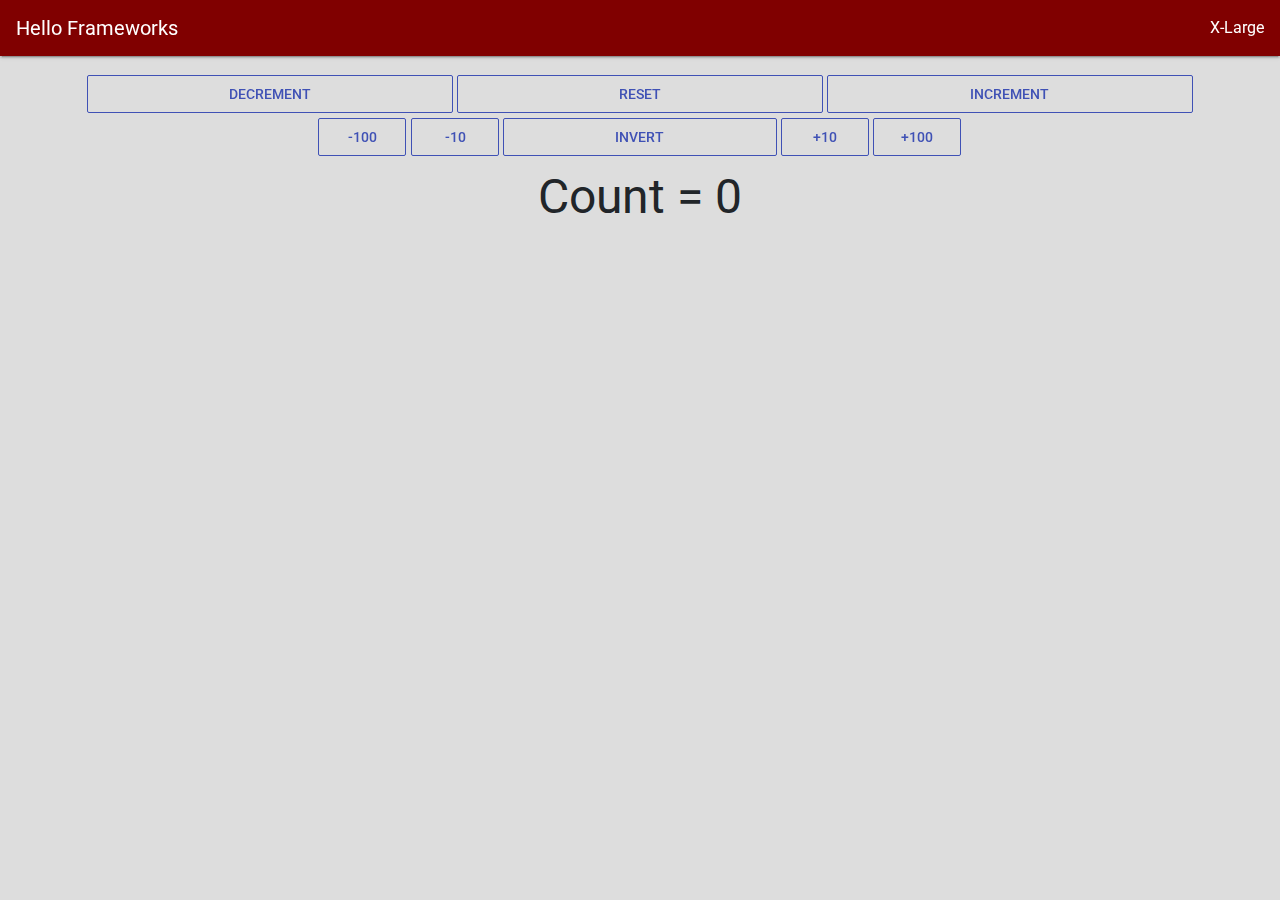
==== Personal Portfolio/public/index.html @ 0dac33d4 "template" ====
<!doctype html>
<html lang="en">

<head>
  <meta charset="utf-8">
  <meta name="viewport" content="width=device-width, initial-scale=1, shrink-to-fit=no">
  <link rel="stylesheet" href="https://fonts.googleapis.com/css?family=Roboto:300,400,500,700|Material+Icons">
  <link rel="stylesheet" href="styles/bootstrap-material-design.min.css">
  <link rel="stylesheet" href="styles/main.css">
  <title>Hello Frameworks</title>
</head>

<body>
  <nav class="navbar navbar-dark fixed-top">
    <a class="navbar-brand" href="#">Hello Frameworks</a>

    <div class="d-sm-none">X-Small</div>
    <div class="d-none d-sm-block d-md-none">Small</div>
    <div class="d-none d-md-block d-lg-none">Medium</div>
    <div class="d-none d-lg-block d-xl-none">Large</div>
    <div class="d-none d-xl-block">X-Large</div>


  </nav>
  <div id="mainPage" class="container page-container">
    <div id="counterButtons" class="row no-gutters justify-content-center">
      <div class="col-sm-4">
        <button type="button" data-amount="-1" class="btn btn-block btn-outline-primary">Decrement</button>

      </div>
      
      <div class="col-sm-4">
        <button type="button" data-is-multiplication="true" data-amount="0" class="btn btn-block btn-outline-primary">Reset</button>
      </div>
      
      <div class="col-sm-4">
        <button type="button" data-amount="1" class="btn btn-block btn-outline-primary">Increment</button>
      </div>

      <div class="w-100"></div>
      <div class="col-6 col-sm-2 col-lg-1">
        <button type="button" data-amount="-100" class="btn btn-block btn-outline-primary">-100</button>

      </div>
      
      <div class="col-6 col-sm-2 col-lg-1">
        <button type="button" data-amount="-10" class="btn btn-block btn-outline-primary">-10</button>
      </div>
      
      <div class="col-sm-4 col-md-3">
        <button type="button" data-is-multiplication="true" data-amount="-1" class="btn btn-block btn-outline-primary">Invert</button>
      </div>
      <div class="col-6 col-sm-2 col-lg-1">
        <button type="button" data-amount="10" class="btn btn-block btn-outline-primary">+10</button>
      </div>
      
      <div class="col-6 col-sm-2 col-lg-1">
        <button type="button" data-amount="100" class="btn btn-block btn-outline-primary">+100</button>
      </div>
    </div>
    <div id="counterText" class>Count = 0</div>



  </div>
  <script src="scripts/jquery.min.js"></script>
  <script src="scripts/popper.js"></script>
  <script src="scripts/bootstrap-material-design.js"></script>
  <script>$("body").bootstrapMaterialDesign();</script>
  <script src="/__/firebase/7.18.0/firebase-app.js"></script>
  <script src="/__/firebase/7.18.0/firebase-analytics.js"></script>
  <script src="/__/firebase/7.18.0/firebase-auth.js"></script>
  <script src="/__/firebase/7.18.0/firebase-firestore.js"></script>
  <script src="/__/firebase/init.js"></script>
  <script src="scripts/main.js"></script>
</body>

</html>
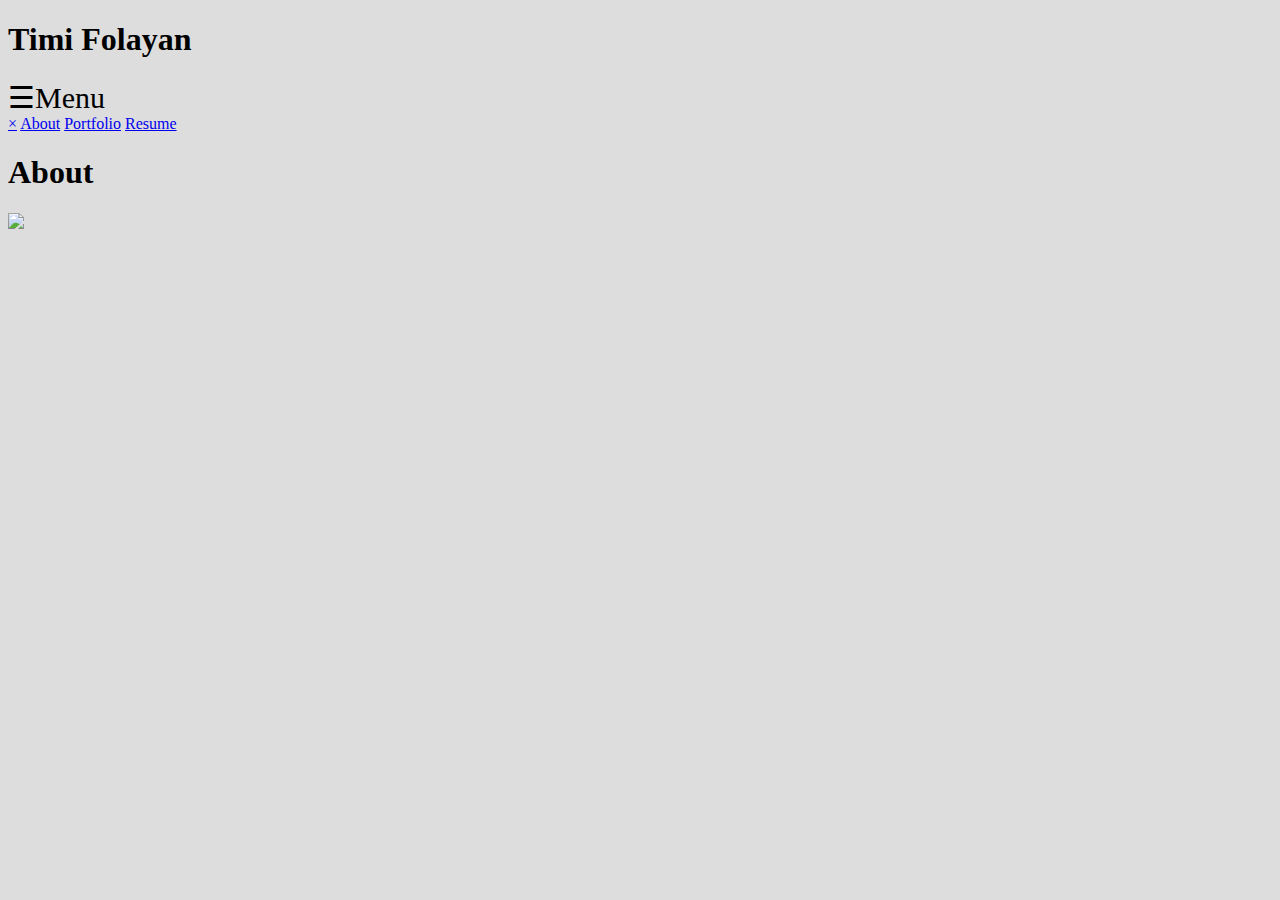
==== commit 4a1b5dba: "fix" ====
--- a/Personal Portfolio/public/index.html
+++ b/Personal Portfolio/public/index.html
@@ -3,76 +3,41 @@
 
 <head>
   <meta charset="utf-8">
-  <meta name="viewport" content="width=device-width, initial-scale=1, shrink-to-fit=no">
-  <link rel="stylesheet" href="https://fonts.googleapis.com/css?family=Roboto:300,400,500,700|Material+Icons">
-  <link rel="stylesheet" href="styles/bootstrap-material-design.min.css">
+  <meta name="viewport" content="width=device-width, initial-scale=1">
+  <title>Timi's Personal Portfolio</title>
+  <link rel="stylesheet" href="styles/normalize.css" />
   <link rel="stylesheet" href="styles/main.css">
-  <title>Hello Frameworks</title>
+  <link rel="icon" href="images/favicon.png" />
+
 </head>
+<body id = "about">
+  <header><h1>Timi Folayan</h1></header>
+  <nav>
+    <span style="font-size:30px;cursor:pointer"onclick="openNav()">&#9776;Menu</span>
+    <div id="mySidenav" class="sidenav">
+      <a href="javascript:void(0)" class="closebtn" onclick="closeNav()">&times;</a>
+      <a href ="index.html">About</a>
+      <a href ="portfolio.html">Portfolio</a>
+      <a href ="resume.html">Resume</a>
+    </div>
+  </nav>
+<main>
+  <h1>About</h1>
+  <img src="images/avatar.png" id ="myFace"/>
+<p>
 
-<body>
-  <nav class="navbar navbar-dark fixed-top">
-    <a class="navbar-brand" href="#">Hello Frameworks</a>
+</p>
+  <p>
 
-    <div class="d-sm-none">X-Small</div>
-    <div class="d-none d-sm-block d-md-none">Small</div>
-    <div class="d-none d-md-block d-lg-none">Medium</div>
-    <div class="d-none d-lg-block d-xl-none">Large</div>
-    <div class="d-none d-xl-block">X-Large</div>
+  </p>
+    <p>
 
+    </p>
+    </main>
 
-  </nav>
-  <div id="mainPage" class="container page-container">
-    <div id="counterButtons" class="row no-gutters justify-content-center">
-      <div class="col-sm-4">
-        <button type="button" data-amount="-1" class="btn btn-block btn-outline-primary">Decrement</button>
+    <footer>
 
-      </div>
-      
-      <div class="col-sm-4">
-        <button type="button" data-is-multiplication="true" data-amount="0" class="btn btn-block btn-outline-primary">Reset</button>
-      </div>
-      
-      <div class="col-sm-4">
-        <button type="button" data-amount="1" class="btn btn-block btn-outline-primary">Increment</button>
-      </div>
-
-      <div class="w-100"></div>
-      <div class="col-6 col-sm-2 col-lg-1">
-        <button type="button" data-amount="-100" class="btn btn-block btn-outline-primary">-100</button>
-
-      </div>
-      
-      <div class="col-6 col-sm-2 col-lg-1">
-        <button type="button" data-amount="-10" class="btn btn-block btn-outline-primary">-10</button>
-      </div>
-      
-      <div class="col-sm-4 col-md-3">
-        <button type="button" data-is-multiplication="true" data-amount="-1" class="btn btn-block btn-outline-primary">Invert</button>
-      </div>
-      <div class="col-6 col-sm-2 col-lg-1">
-        <button type="button" data-amount="10" class="btn btn-block btn-outline-primary">+10</button>
-      </div>
-      
-      <div class="col-6 col-sm-2 col-lg-1">
-        <button type="button" data-amount="100" class="btn btn-block btn-outline-primary">+100</button>
-      </div>
-    </div>
-    <div id="counterText" class>Count = 0</div>
-
-
-
-  </div>
-  <script src="scripts/jquery.min.js"></script>
-  <script src="scripts/popper.js"></script>
-  <script src="scripts/bootstrap-material-design.js"></script>
-  <script>$("body").bootstrapMaterialDesign();</script>
-  <script src="/__/firebase/7.18.0/firebase-app.js"></script>
-  <script src="/__/firebase/7.18.0/firebase-analytics.js"></script>
-  <script src="/__/firebase/7.18.0/firebase-auth.js"></script>
-  <script src="/__/firebase/7.18.0/firebase-firestore.js"></script>
-  <script src="/__/firebase/init.js"></script>
-  <script src="scripts/main.js"></script>
-</body>
-
-</html>+    </footer>
+    <script src="scripts/main.js"></script>
+    </body>
+    </html>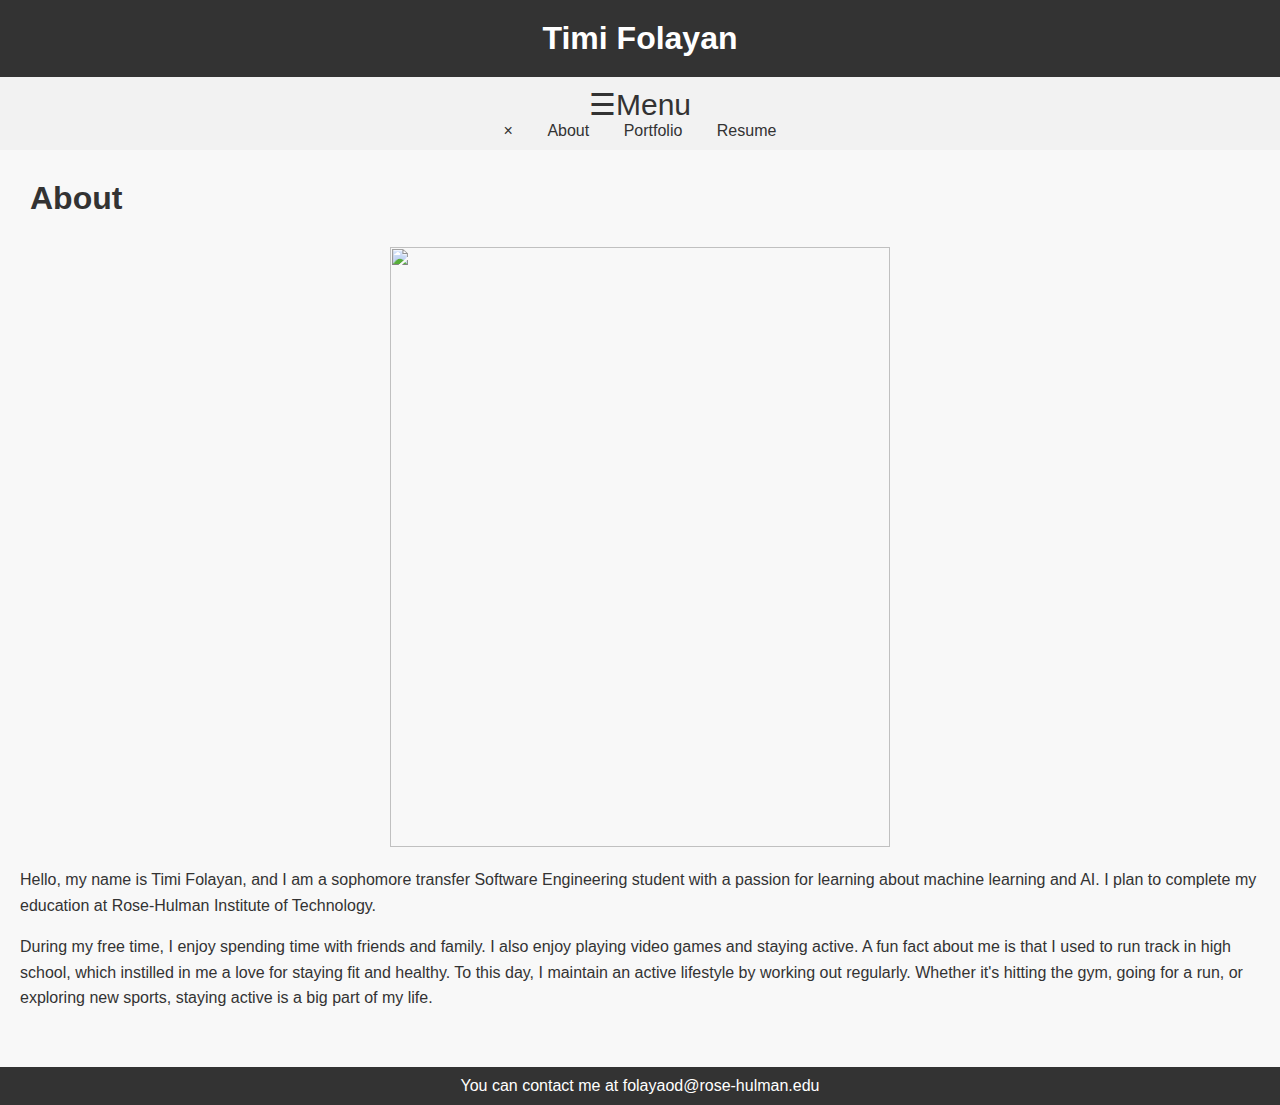
==== commit 6a1bcdd0: "change" ====
--- a/Personal Portfolio/public/index.html
+++ b/Personal Portfolio/public/index.html
@@ -21,22 +21,22 @@
       <a href ="resume.html">Resume</a>
     </div>
   </nav>
-<main>
-  <h1>About</h1>
-  <img src="images/avatar.png" id ="myFace"/>
-<p>
-
-</p>
-  <p>
-
-  </p>
+  <main>
+    <h1>About</h1>
+    <img src="images/avatar.png" id="mypicture" style="width:500px;height:600px;"/>
+    <p> Hello, my name is Timi Folayan, and I am a sophomore transfer Software Engineering
+    student with a passion for learning about machine learning and AI. I plan to complete my education at 
+    Rose-Hulman Institute of Technology.
+    </p>
     <p>
-
+      During my free time, I enjoy spending time with friends and family. I also enjoy playing video games
+      and staying active. A fun fact about me is that I used to run track in high school, which instilled in me a love for staying fit and healthy. To this day, I maintain an active lifestyle by working out regularly. Whether it's hitting the gym, going for a run, or exploring new sports, staying active is a big part of my life.
     </p>
-    </main>
+  </main>
+  
 
     <footer>
-
+      You can contact me at folayaod@rose-hulman.edu
     </footer>
     <script src="scripts/main.js"></script>
     </body>
--- a/Personal Portfolio/public/styles/main.css
+++ b/Personal Portfolio/public/styles/main.css
@@ -1,23 +1,52 @@
+/* Simple Styles */
 body {
-    background: #DDDDDD;
-}
-
-.navbar {
-    background-color: #800000;
+    font-family: Arial, sans-serif;
+    background-color: #f8f8f8;
+    color: #333;
+    margin: 0;
+    padding: 0;
+  }
+  
+  header, footer {
+    background-color: #333;
     color: white;
-}
-
-.page-container {
-    margin-top: 75px;
-}
-
-.no-gutters>.col, .no-gutters>[class*=col-] {
-
-    padding-right: 2px;
-    padding-left: 2px;
-
-}
-#counterText{
-    font-size: 3em;
     text-align: center;
-}
+    padding: 10px 0;
+  }
+  
+  header h1, main h1 {
+    margin: 0;
+    padding: 10px;
+  }
+  
+  nav {
+    background-color: #f2f2f2;
+    padding: 10px;
+    text-align: center;
+  }
+  
+  nav a {
+    color: #333;
+    text-decoration: none;
+    margin: 0 15px;
+  }
+  
+  main {
+    padding: 20px;
+  }
+  
+  img#mypicture {
+    display: block;
+    max-width: 100%; /* Ensures image is responsive and fits within its container */
+    height: auto;
+    margin: 20px auto;
+  }
+  
+  p {
+    line-height: 1.6;
+  }
+  
+  footer {
+    margin-top: 20px;
+  }
+  